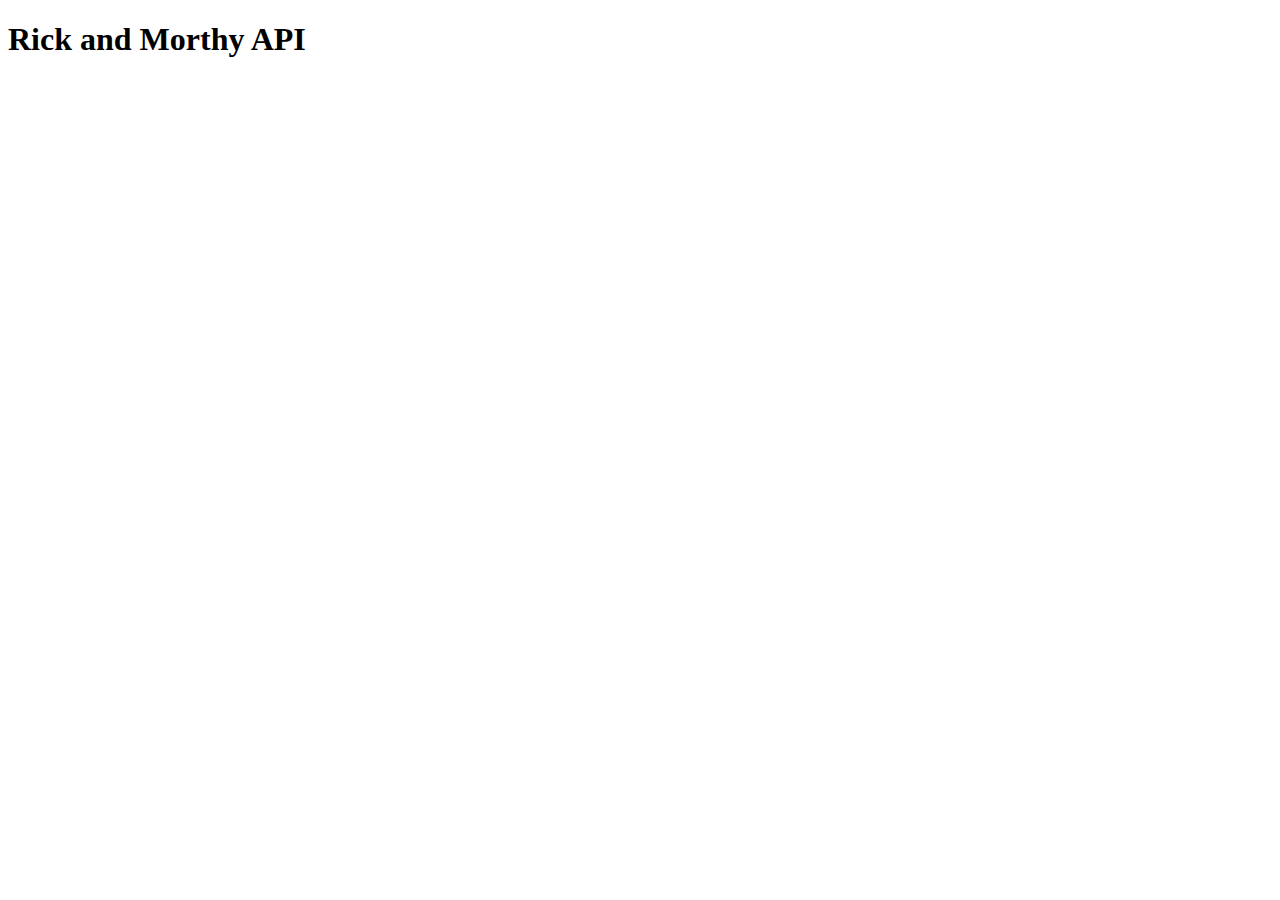
==== Public/API.html @ cc562ddb "Agrego API" ====
<!DOCTYPE html>
<html lang="en">
<head>
    <meta charset="UTF-8">
    <meta name="viewport" content="width=device-width, initial-scale=1.0">
    <title>Document</title>
</head>

<body>
    <header>
        <h1>Rick and Morthy API</h1>
    </header>
    <main>
        <div class="cards-container">

        </div>
    </main>
    <script>src="/Public/main.js"</script>
</body>
</html>
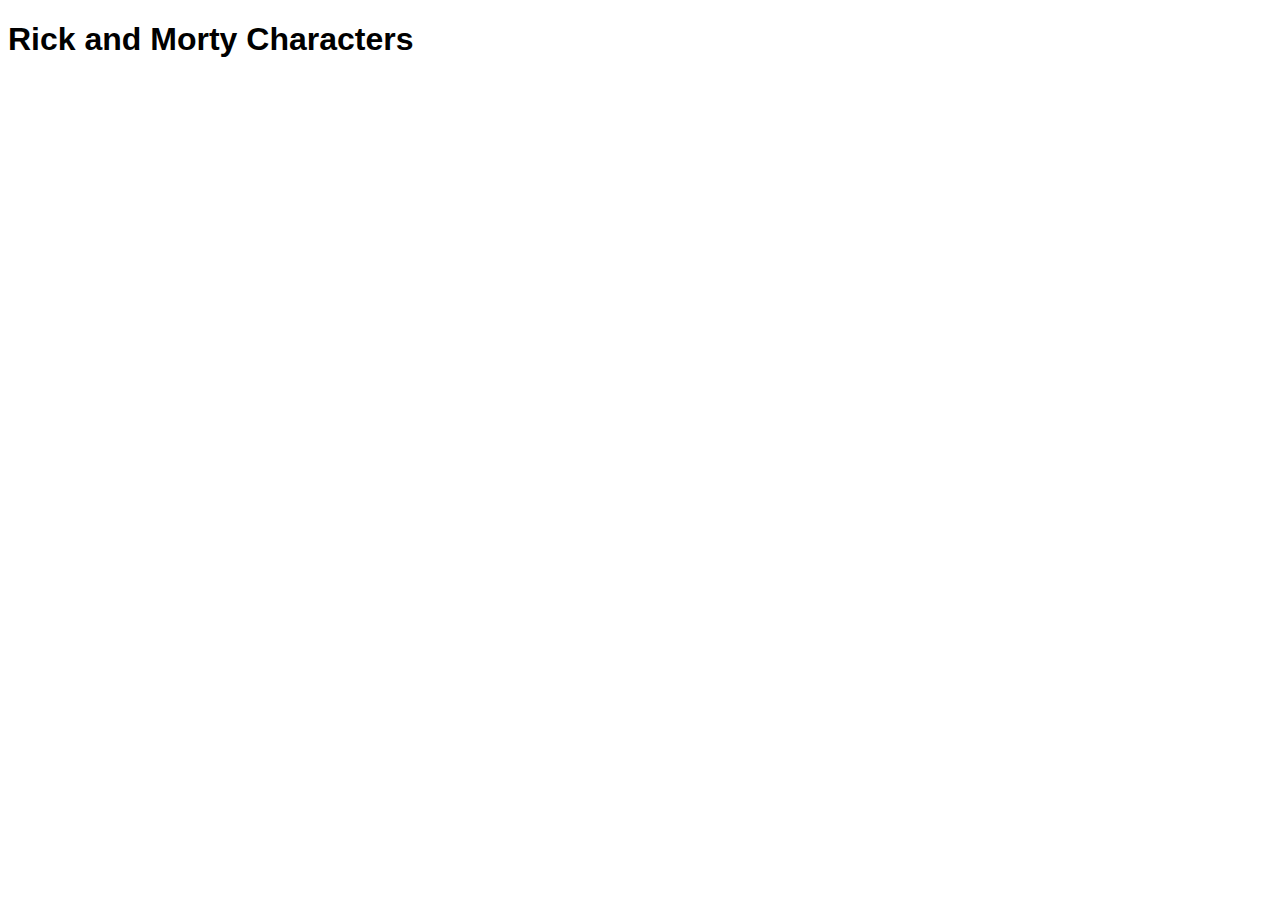
==== commit 0222f469: "Mejor con Fetch / then" ====
--- a/Public/API.html
+++ b/Public/API.html
@@ -2,19 +2,20 @@
 <html lang="en">
 <head>
     <meta charset="UTF-8">
-    <meta name="viewport" content="width=device-width, initial-scale=1.0">
-    <title>Document</title>
+    <title>Rick and Morty Characters</title>
+    <style>
+        body { font-family: Arial, sans-serif; }
+       .character-card {
+            border: 1px solid #ccc;
+            margin-bottom: 15px;
+            padding: 10px;
+        }
+    </style>
 </head>
+<body>
+    <h1>Rick and Morty Characters</h1>
+    <div id="characters"></div>
 
-<body>
-    <header>
-        <h1>Rick and Morthy API</h1>
-    </header>
-    <main>
-        <div class="cards-container">
-
-        </div>
-    </main>
-    <script>src="/Public/main.js"</script>
+    <script src="/Public/main.js"></script>
 </body>
-</html>+</html>
